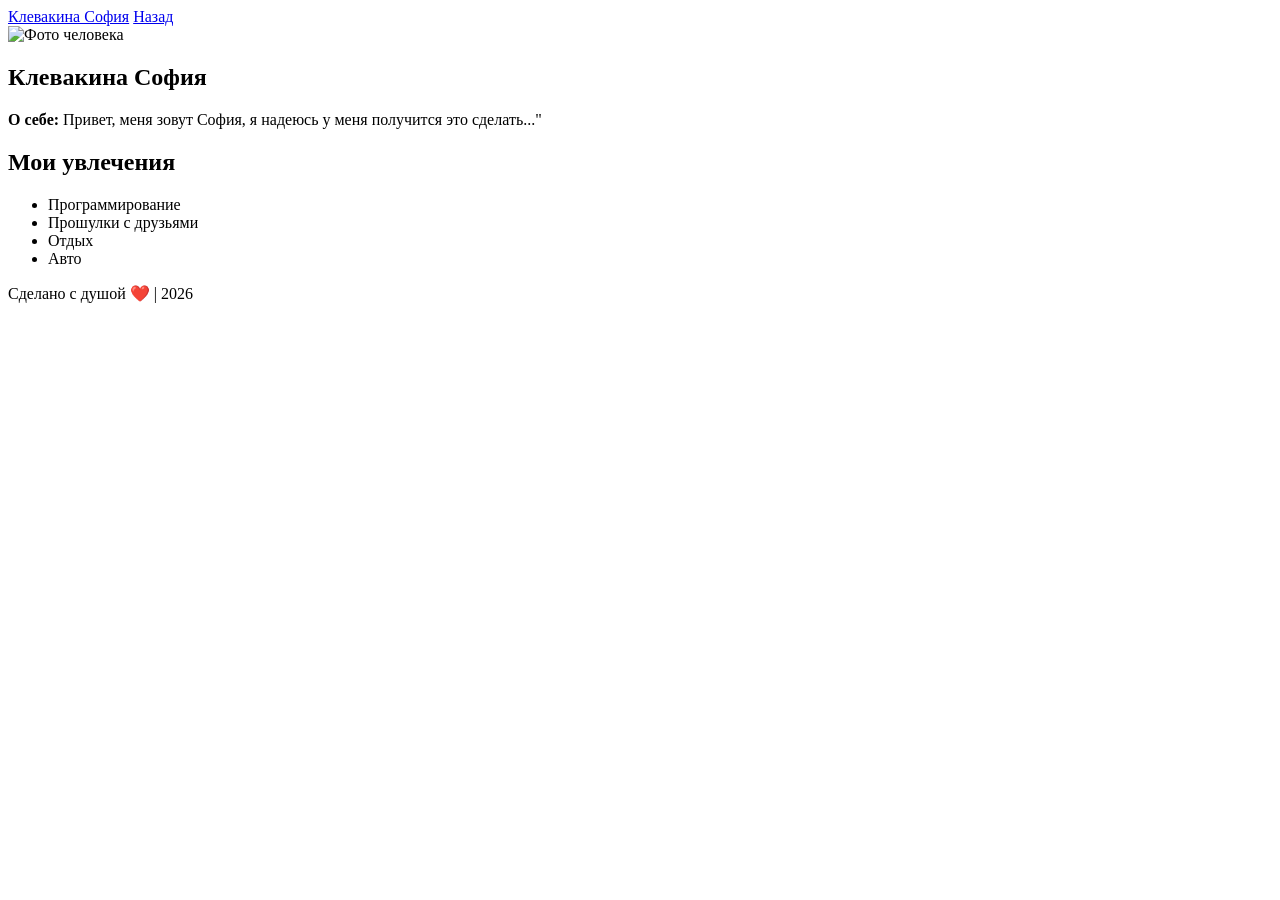
==== klevakina/klevakina.html @ 41cd2152 "исправила ссылку и структуру папок" ====
<html lang="ru">
<head>
  <meta charset="UTF-8">
  <meta name="viewport" content="width=device-width, initial-scale=1.0">
  <title>Страница о человеке</title>
  <link rel="stylesheet" href="style.css">
</head>
<body>

<header>
  <a href="#">Клевакина София</a>
  <a href="../index.html">Назад</a>
</header>

<section class="profile">
  <img src="photo/pivn.jfif" alt="Фото человека">
  <h1>Клевакина София</h1>
  <p><strong>О себе:</strong> Привет, меня зовут София, я надеюсь у меня получится это сделать..."</em></p>

  <div class="hobbies">
    <h2>Мои увлечения</h2>
    <ul>
      <li>Программирование</li>
      <li>Прошулки с друзьями</li>
      <li>Отдых</li>
      <li>Авто</li>
    </ul>
  </div>
</section>

<footer>
  Сделано с душой ❤️ | 2026
</footer>

</body>
</html>
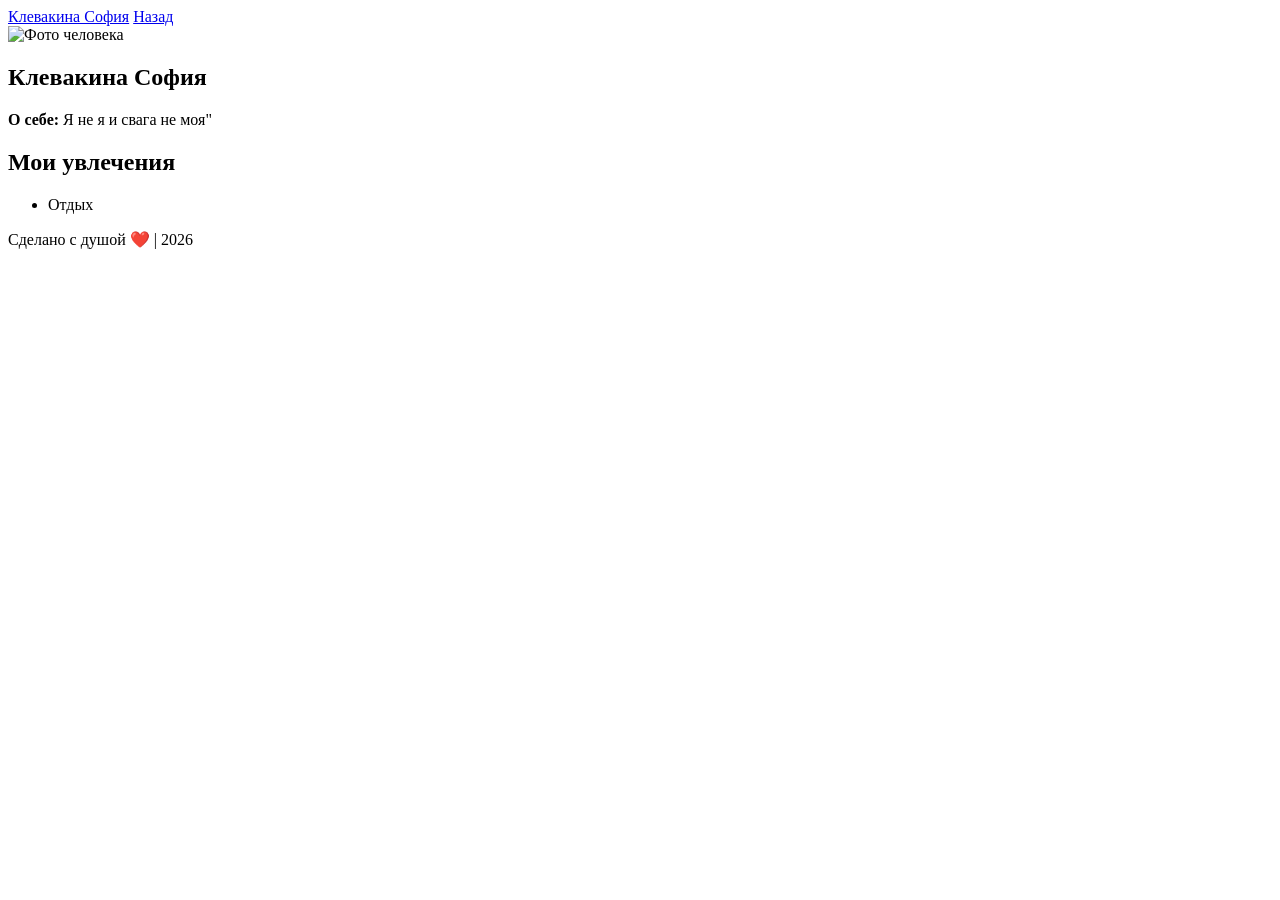
==== commit eea95433: "Merge branch 'main' of https://github.com/sofiaklevakina-sys/klevakina" ====
--- a/klevakina/klevakina.html
+++ b/klevakina/klevakina.html
@@ -13,17 +13,14 @@
 </header>
 
 <section class="profile">
-  <img src="photo/pivn.jfif" alt="Фото человека">
+  <img src="photo/photo_2026-03-10_23-11-55.jpg" alt="Фото человека">
   <h1>Клевакина София</h1>
-  <p><strong>О себе:</strong> Привет, меня зовут София, я надеюсь у меня получится это сделать..."</em></p>
+  <p><strong>О себе:</strong> Я не я и свага не моя"</em></p>
 
   <div class="hobbies">
     <h2>Мои увлечения</h2>
     <ul>
-      <li>Программирование</li>
-      <li>Прошулки с друзьями</li>
       <li>Отдых</li>
-      <li>Авто</li>
     </ul>
   </div>
 </section>
